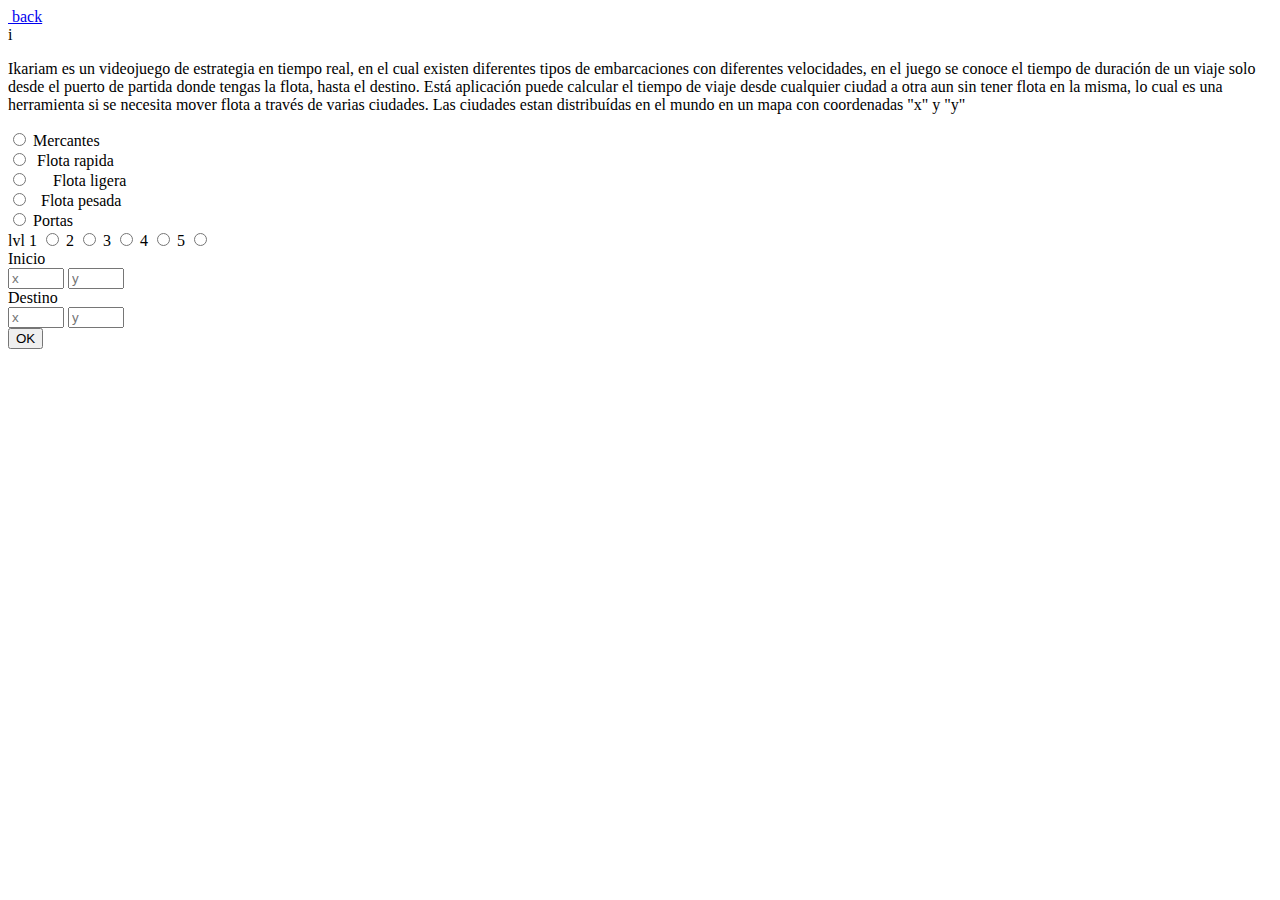
==== html/ikariam.html @ 6ce95e6f "se corrige info del proyecto ikariam" ====
<!DOCTYPE html>
<html lang="en">
<head>
    <meta charset="UTF-8">
    <meta http-equiv="X-UA-Compatible" content="IE=edge">
    <meta name="viewport" content="width=device-width, initial-scale=1.0">
    <link rel="stylesheet" href="/css/ikariam.css">
    <link rel="preconnect" href="https://fonts.googleapis.com">
    <link rel="preconnect" href="https://fonts.gstatic.com" crossorigin>
    <link href="https://fonts.googleapis.com/css2?family=Quicksand:wght@300;500;700&display=swap" rel="stylesheet">
    <title>Tiempo de viaje</title>
</head>
<body>
    <a class ="back-link" href="/"><img src="/src/icons/flechita.svg" alt=""> back</a>
    <div class="i" id="info-label">i</div>
    <div class="card-container">
    
    <div class="container hide" id="info-div">
        <p>Ikariam es un videojuego de estrategia en tiempo real, en el cual existen diferentes tipos de embarcaciones con diferentes velocidades, en el juego se conoce el tiempo de duración de un viaje solo desde el puerto de partida donde tengas la flota, hasta el destino. Está aplicación puede calcular el tiempo de viaje desde cualquier ciudad a otra aun sin tener flota en la misma, lo cual es una herramienta si se necesita mover flota a través de varias ciudades. Las ciudades estan distribuídas en el mundo en un mapa con coordenadas "x" y "y"</p>
    </div>
   
    <div class="container">
        
            <div class="form">
                <div class="speed">
                    <input type="radio" name="boats" id="merchant" class="speed-radio">
                    <label for="merchant">
                        <img src="/src/img/mercante.png" alt="">Mercantes
                    </label>
                </div>
                <div class="speed">
                    <input type="radio" name="boats" id="fast" class="speed-radio">
                    <label for="fast">
                        <img src="/src/img/pala.png" alt=""> Flota rapida
                    </label>
                </div>
                <div class="speed">
                    <input type="radio" name="boats" id="light" class="speed-radio">
                    <label for="light">
                        <img src="/src/img/simple.png" alt="">
                        <img src="/src/img/ballesta.png" alt="">
                        <img src="/src/img/cata.png" alt="">
                        <img src="/src/img/llama.png" alt="">
                        <img src="/src/img/eav.png" alt="">
                        <img src="/src/img/submarino.png" alt="">Flota ligera
                    </label>
                </div>
                <div class="speed">
                    <input type="radio" name="boats" id="heavy" class="speed-radio">
                    <label for="heavy">
                        <img src="/src/img/mortero.png" alt="">
                        <img src="/src/img/misil.png" alt="">
                        <img src="/src/img/mantenimiento.png" alt="">Flota pesada
                    </label>
                </div>
                <div class="speed">
                    <input type="radio" name="boats" id="porta" class="speed-radio">
                    <label for="porta">
                        <img src="/src/img/porta.png" alt="">Portas
                    </label>
                </div>
                <div class="speed poseidon">
                    <label for=""><img src="/src/img/poseidon.png" alt="">lvl</label>
                    <label for="lvl1">1</label>
                    <input type="radio" name="pose" id="lvl1" class="pose">
                    <label for="lvl2">2</label>
                    <input type="radio" name="pose" id="lvl2" class="pose">
                    <label for="lvl3">3</label>
                    <input type="radio" name="pose" id="lvl3" class="pose">
                    <label for="lvl4">4</label>
                    <input type="radio" name="pose" id="lvl4" class="pose">
                    <label for="lvl5">5</label>
                    <input type="radio" name="pose" id="lvl5" class="pose">
                </div>
            </div>
            <div class="form">
            <label for="">Inicio</label>
            <div class="inputs">
                <input type="number" id="startX" placeholder="x" min="1" max="99">
                <input type="number" id="startY" placeholder="y" min="1" max="99">      
            </div>
            <label for="">Destino</label>
            <div class="inputs">
                <input type="number" id="finishX" placeholder="x" min="1" max="99">
                <input type="number"id="finishY" placeholder="y" min="1" max="99">
            </div>
            <button class="inputs input-button" id="button">OK</button>
            <div class="result"></div>
        </div>
    </div>
</div>
   
    <script src="/js/ikariam.js"></script>
</body>
</html>
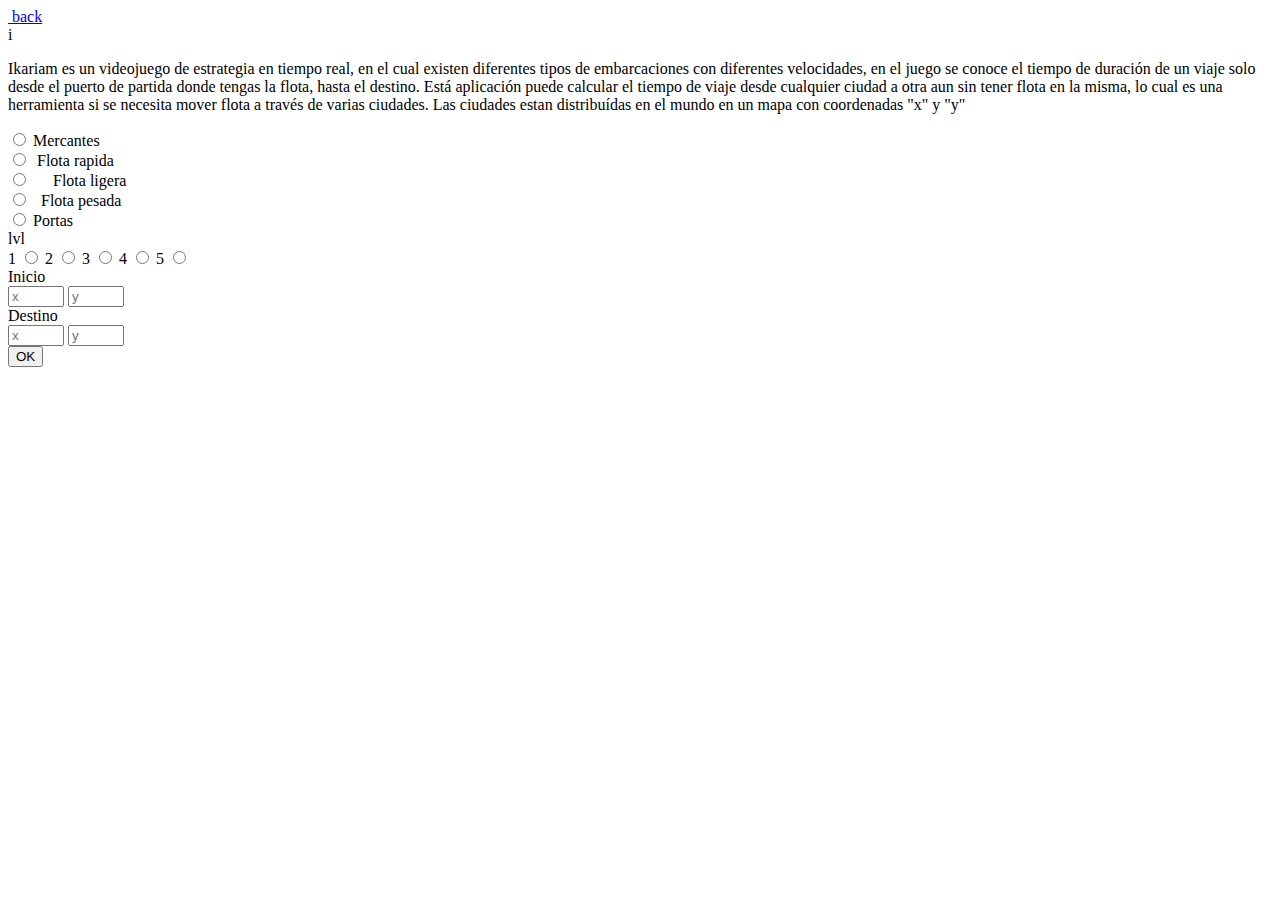
==== commit 7758a0bb: "fix/ikariam" ====
--- a/html/ikariam.html
+++ b/html/ikariam.html
@@ -60,7 +60,7 @@
                     </label>
                 </div>
                 <div class="speed poseidon">
-                    <label for=""><img src="/src/img/poseidon.png" alt="">lvl</label>
+                    <div><img src="/src/img/poseidon.png" alt="">lvl</div>
                     <label for="lvl1">1</label>
                     <input type="radio" name="pose" id="lvl1" class="pose">
                     <label for="lvl2">2</label>
@@ -74,12 +74,12 @@
                 </div>
             </div>
             <div class="form">
-            <label for="">Inicio</label>
+            <div>Inicio</div>
             <div class="inputs">
                 <input type="number" id="startX" placeholder="x" min="1" max="99">
                 <input type="number" id="startY" placeholder="y" min="1" max="99">      
             </div>
-            <label for="">Destino</label>
+            <div>Destino</div>
             <div class="inputs">
                 <input type="number" id="finishX" placeholder="x" min="1" max="99">
                 <input type="number"id="finishY" placeholder="y" min="1" max="99">
